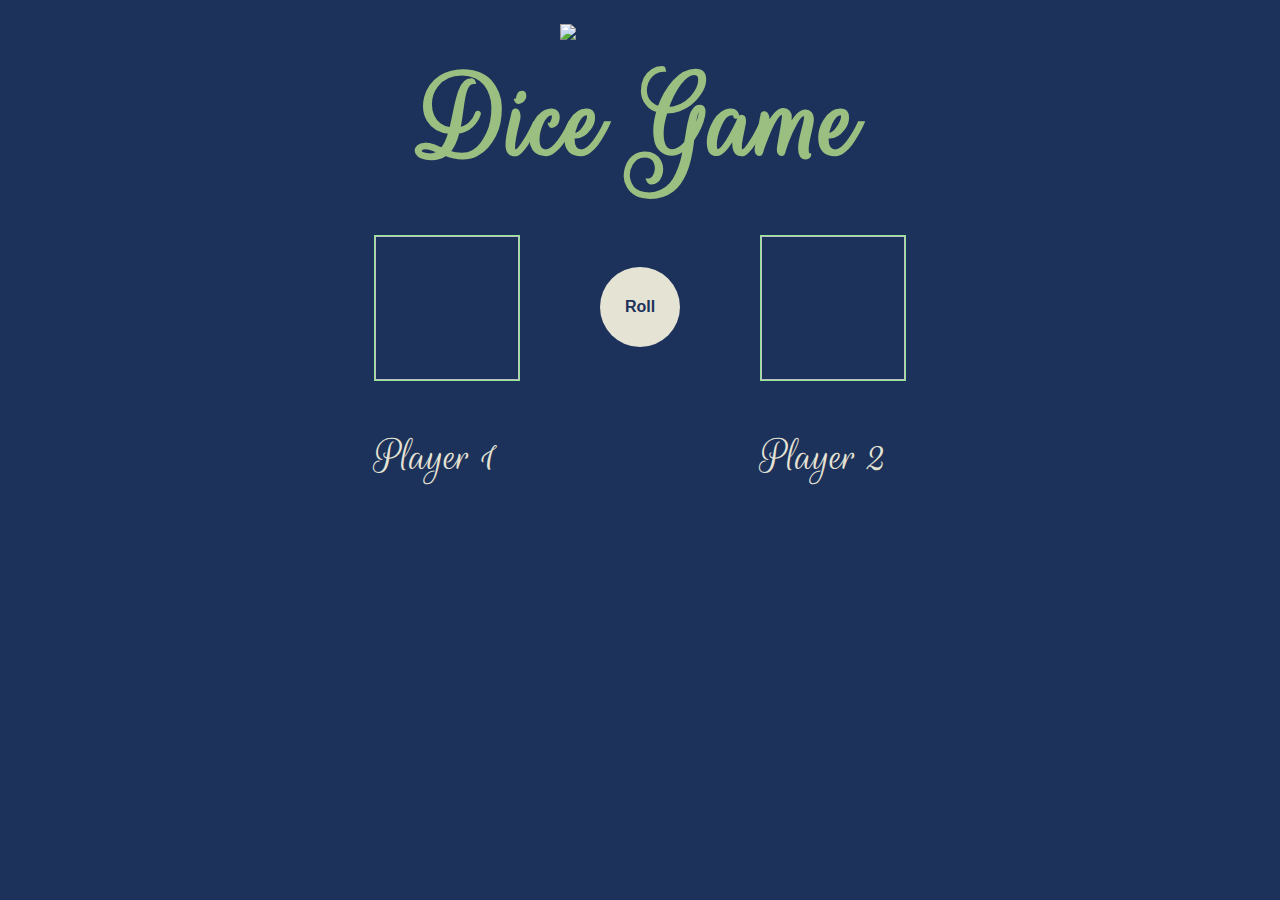
==== diceGame/diceGame.html @ 7919517f "'Added basic template for design'" ====
<!DOCTYPE html>
<html lang="en">
<head>
    <meta charset="UTF-8">
    <meta name="viewport" content="width=device-width, initial-scale=1.0">
    <link rel="icon" href="/img/dice.png" >
    <title>Dice Game</title>
    <link rel="stylesheet" href="diceGame.css">
</head>
<body>
    <img id="dice-icon" src="/img/dicePicMain.png">
    <h1>Dice Game</h1>

    <div id="dice-game-section">
        <div id="player1">
            <img class="dice player1">
            <p>Player 1</p>
        </div>

        <button id="roll-button">Roll</button>

        <div id="player2">
            <img class="dice player2">
            <p>Player 2</p>
        </div>
    </div>


<script src="diceGame.js"></script>
</body>
</html>
---- diceGame/diceGame.css ----
@import url('https://fonts.googleapis.com/css2?family=Bebas+Neue&family=Roboto+Mono:ital,wght@0,100..700;1,100..700&family=Roboto:ital,wght@0,100;0,300;0,400;0,500;0,700;0,900;1,100;1,300;1,400;1,500;1,700;1,900&family=Rouge+Script&display=swap');


:root{
    --main-font: "Rouge Script", cursive;
    --border:1px solid rgb(147, 232, 147);
}

h1{
    font-family: var(--main-font);
    font-size: 8rem;
    color: #9ABF80;
}

p{
    font-family: var(--main-font);
    color: #E5E3D4;
    font-size: 3em;
}

body{
    display: flex;
    flex-direction: column;
    align-items: center;
    overflow-y: hidden;
    background-color: #1C325B;
}

#dice-icon{
    margin-top: 1em;
    width: 10em;
    height: auto;
    margin-bottom: -5em;
    animation: hover 5s ease-in-out infinite;

}

@keyframes hover{
    0%{
        transform: translateY(0em);
    }

    50%{
        transform: translateY(1em);
    }

    100%{
        transform: translateY(0em);
    }
}

button{
    margin-top: 2em;
    width: 5em;
    height: 5em;
    border-radius: 50px;
    font-size: 1rem;
    border-style: none;
    background-color: #E5E3D4;
    color: #1C325B;
    font-weight: 900;
    transition: transform 150ms ease-out;
}

button:hover{
    transform: scale(1.2);
    cursor: pointer;
}

button:active{
    transform: scale(0.9) rotate(360deg)
}


#dice-game-section{
    width: 80%;
    margin-top: -3em;
    display: flex;
    flex-direction: row;
    justify-content: center;
    gap: 5em;
}


#player1, #player2{
    display: flex;
    flex-direction: column;
}

#player1 > img, #player2 > img{
    width: 9em;
    height: 9em;
    border: var(--border);
}
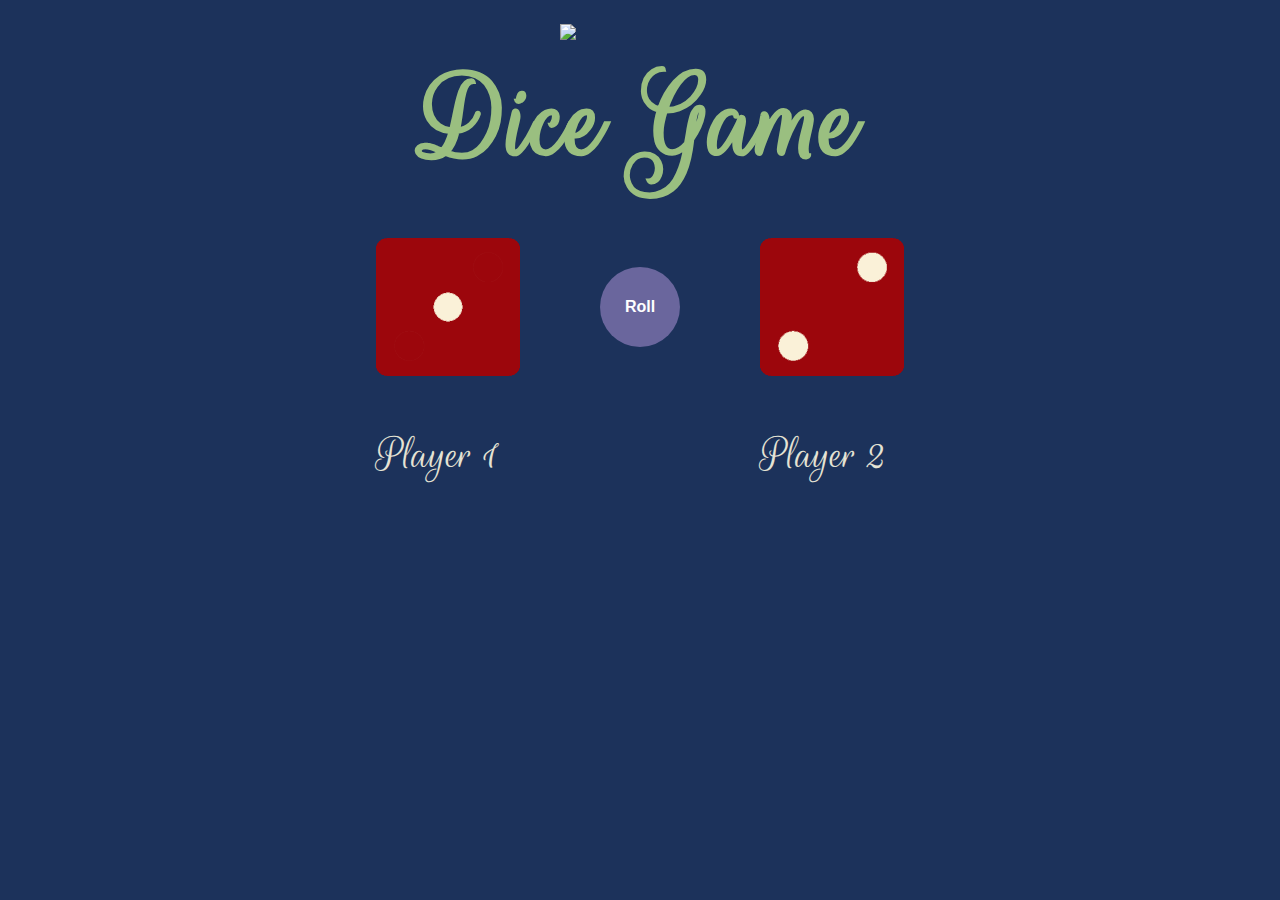
==== commit 07a32f6f: "'Added text change state to announce winner'" ====
--- a/diceGame/diceGame.html
+++ b/diceGame/diceGame.html
@@ -13,14 +13,14 @@
 
     <div id="dice-game-section">
         <div id="player1">
-            <img class="dice player1">
+            <img class="dice player1" src="img/dice1.png">
             <p>Player 1</p>
         </div>
 
         <button id="roll-button">Roll</button>
 
         <div id="player2">
-            <img class="dice player2">
+            <img class="dice player2" src="img/dice2.png">
             <p>Player 2</p>
         </div>
     </div>
--- a/diceGame/diceGame.css
+++ b/diceGame/diceGame.css
@@ -56,8 +56,8 @@
     border-radius: 50px;
     font-size: 1rem;
     border-style: none;
-    background-color: #E5E3D4;
-    color: #1C325B;
+    background-color: #6A669D;
+    color: white;
     font-weight: 900;
     transition: transform 150ms ease-out;
 }
@@ -90,10 +90,88 @@
 #player1 > img, #player2 > img{
     width: 9em;
     height: 9em;
-    border: var(--border);
+}
+
+.dice1Animation{
+    animation: xAxis1 2100ms forwards;
+}
+
+.dice2Animation{
+    animation: xAxis2 2350ms forwards;
 }
 
 
+/* DICE ANIMATAION */
+
+@keyframes xAxis1{
+    0%{
+        animation-timing-function: cubic-bezier(1,.1,.68,.96);
+        transform: translateX(-700px) translateY(-540px) rotateZ(-360deg);
+
+    }
+
+    60%{
+        transform: translateX(-300px) translateY(0px) rotateZ(-180deg);
+    }
+
+    70%{
+        transform: translateX(-150px) translateY(-90px) rotateZ(-90deg);
+    }
+
+    80%{
+        transform: translateX(-60px) translateY(0px) rotateZ(-45deg);
+    }
+
+    90%{
+        transform: translateX(20px) translateY(0px) rotateZ(0deg);
+    }
+
+    93%{
+        transform: translateX(40px) translateY(10px) rotateZ(30deg);
+    }
+
+    95%{
+        transform: translateX(40px) translateY(-25px) rotateZ(10deg);
+    }
+
+    100%{
+        transform: translateX(0px) translateY(0px) rotateZ(0deg);
+    }
+}
+
+@keyframes xAxis2 {
+    0% {
+        animation-timing-function: cubic-bezier(1,.1,.75,.90);
+        transform: translateX(650px) translateY(-600px) rotateZ(360deg);
+    }
+
+    60% {
+        transform: translateX(269px) translateY(0px) rotateZ(160deg);
+    }
+
+    70% {
+        transform: translateX(120px) translateY(-90px) rotateZ(90deg);
+    }
+
+    80% {
+        transform: translateX(80px) translateY(0px) rotateZ(45deg);
+    }
+
+    90% {
+        transform: translateX(-20px) translateY(0px) rotateZ(0deg);
+    }
+
+    93% {
+        transform: translateX(-40px) translateY(10px) rotateZ(-23deg);
+    }
+
+    95% {
+        transform: translateX(-40px) translateY(-25px) rotateZ(-10deg);
+    }
+
+    100% {
+        transform: translateX(0px) translateY(0px) rotateZ(0deg);
+    }
+}
 
 
-
